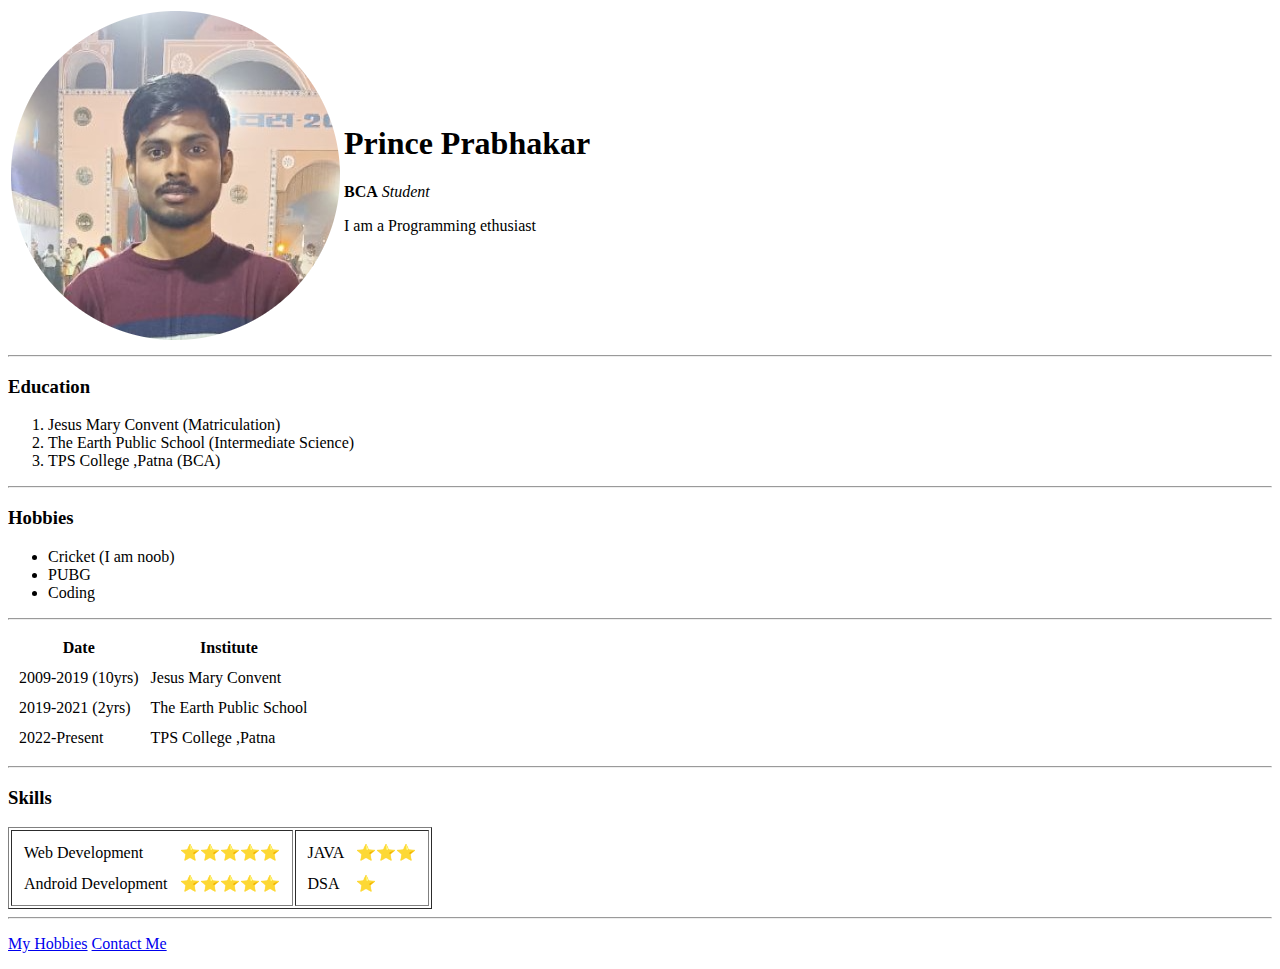
==== index.html @ f0bd4b86 "Add initial files" ====
<!DOCTYPE html>
<html lang="en">
    <head>
        <title>Prabhakar's Personal Website</title>
        <meta charset="utf-8">
        <meta name="viewport" content="width=device-width,initial-scale=1.0">
    </head>
    <body>
        <table>
            <tr>
                <td><img src="Prabhakar.png" alt="profile pic"></td>
                <td> 
                    <h1>Prince Prabhakar</h1>
                    <p><strong>BCA</strong> <em>Student</em></p>
                    <p>I am a Programming ethusiast</p>
                </td>
            </tr>
        </table>
        
        <hr>

        <h3>Education</h3>
        <ol>
            <li>Jesus Mary Convent (Matriculation)</li>
            <li>The Earth Public School (Intermediate Science)</li>
            <li>TPS College ,Patna (BCA)</li>
        </ol>

        <hr>

        <h3>Hobbies</h3>
        <ul>
            <li>Cricket (I am noob)</li>
            <li>PUBG</li>
            <li>Coding</li>
        </ul>

        <hr>

        <table cellspacing="10">
            <thead><tr> <th>Date</th> <th>Institute</th> </tr></thead>
            <tr><td>2009-2019 (10yrs)</td><td>Jesus Mary Convent</td></tr>
            <tr><td>2019-2021 (2yrs)</td><td>The Earth Public School</td></tr>
            <tr><td>2022-Present</td><td>TPS College ,Patna</td></tr>
        </table>

        <hr>

        <h3>Skills</h3>
        <table border="1">
            <tr>
                <td>
                    <table cellspacing="10px">
                        <tr><td>Web Development</td><td>&#11088;&#11088;&#11088;&#11088;&#11088;</td></tr>
                        <tr><td>Android Development</td><td>&#11088;&#11088;&#11088;&#11088;&#11088;</td></tr>
                    </table>
                </td>
                <td>
                    <table cellspacing="10px">
                        <tr><td>JAVA</td><td>&#11088;&#11088;&#11088;</td></tr>
                        <tr><td>DSA</td><td>&#11088;</td></tr>
                    </table>
                </td>
            </tr>
        </table>
        <hr>
        <p><a href="Hobbies.html">My Hobbies</a>  <a href="contact-me.html">Contact Me</a></p>
    </body>
</html>
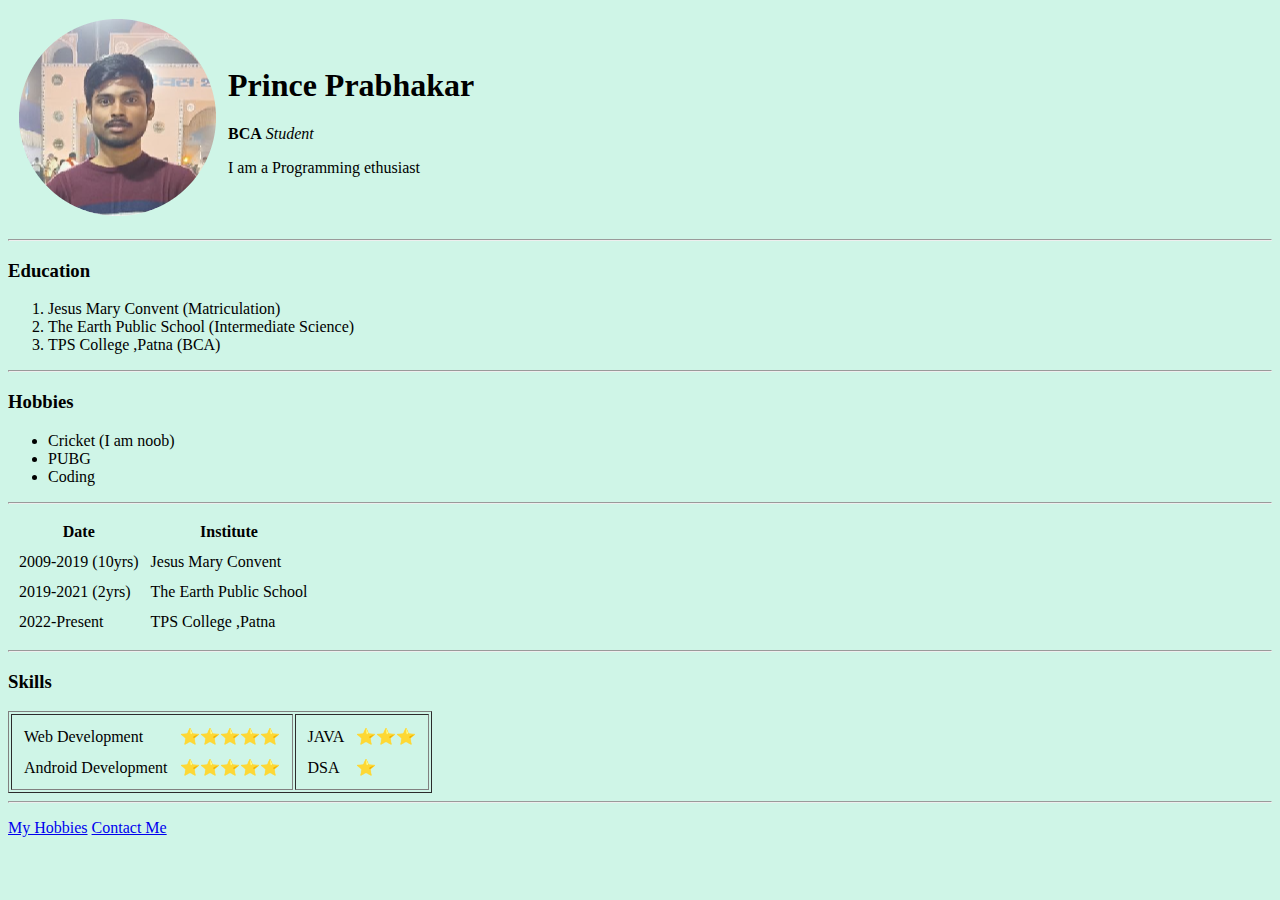
==== commit 18f5e35a: "added bgcolor to body" ====
--- a/index.html
+++ b/index.html
@@ -5,8 +5,8 @@
         <meta charset="utf-8">
         <meta name="viewport" content="width=device-width,initial-scale=1.0">
     </head>
-    <body>
-        <table>
+    <body style="background-color: #CFF5E7;">
+        <table cellspacing="10">
             <tr>
                 <td><img src="Prabhakar.png" alt="profile pic"></td>
                 <td> 
@@ -66,4 +66,4 @@
         <hr>
         <p><a href="Hobbies.html">My Hobbies</a>  <a href="contact-me.html">Contact Me</a></p>
     </body>
-</html>+</html>
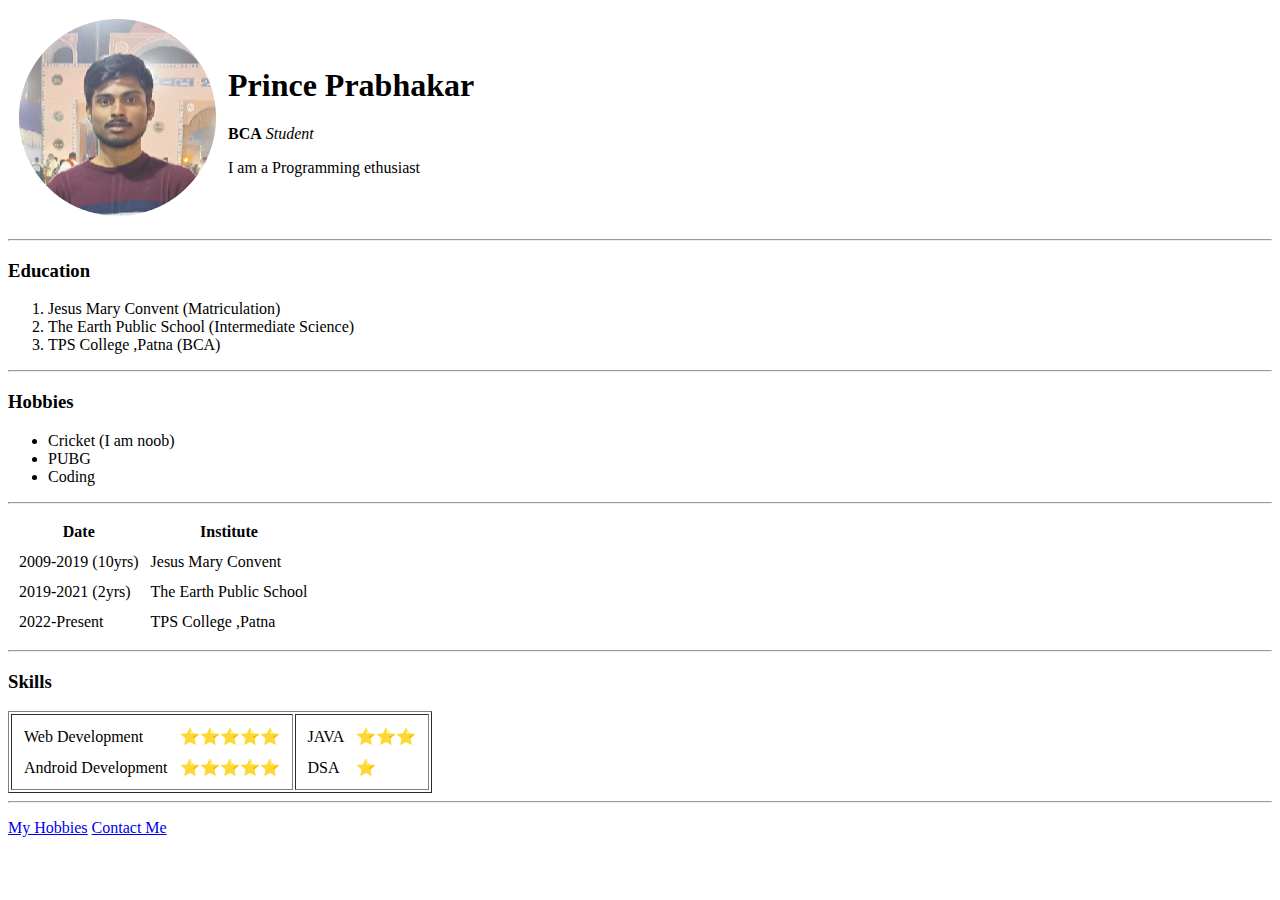
==== commit ccb00e11: "major styles changes" ====
--- a/index.html
+++ b/index.html
@@ -4,8 +4,9 @@
         <title>Prabhakar's Personal Website</title>
         <meta charset="utf-8">
         <meta name="viewport" content="width=device-width,initial-scale=1.0">
+        <link href="css/styles.css" rel="stylesheet" type="text/css">
     </head>
-    <body style="background-color: #CFF5E7;">
+    <body>
         <table cellspacing="10">
             <tr>
                 <td><img src="Prabhakar.png" alt="profile pic"></td>
@@ -66,4 +67,4 @@
         <hr>
         <p><a href="Hobbies.html">My Hobbies</a>  <a href="contact-me.html">Contact Me</a></p>
     </body>
-</html>
+</html>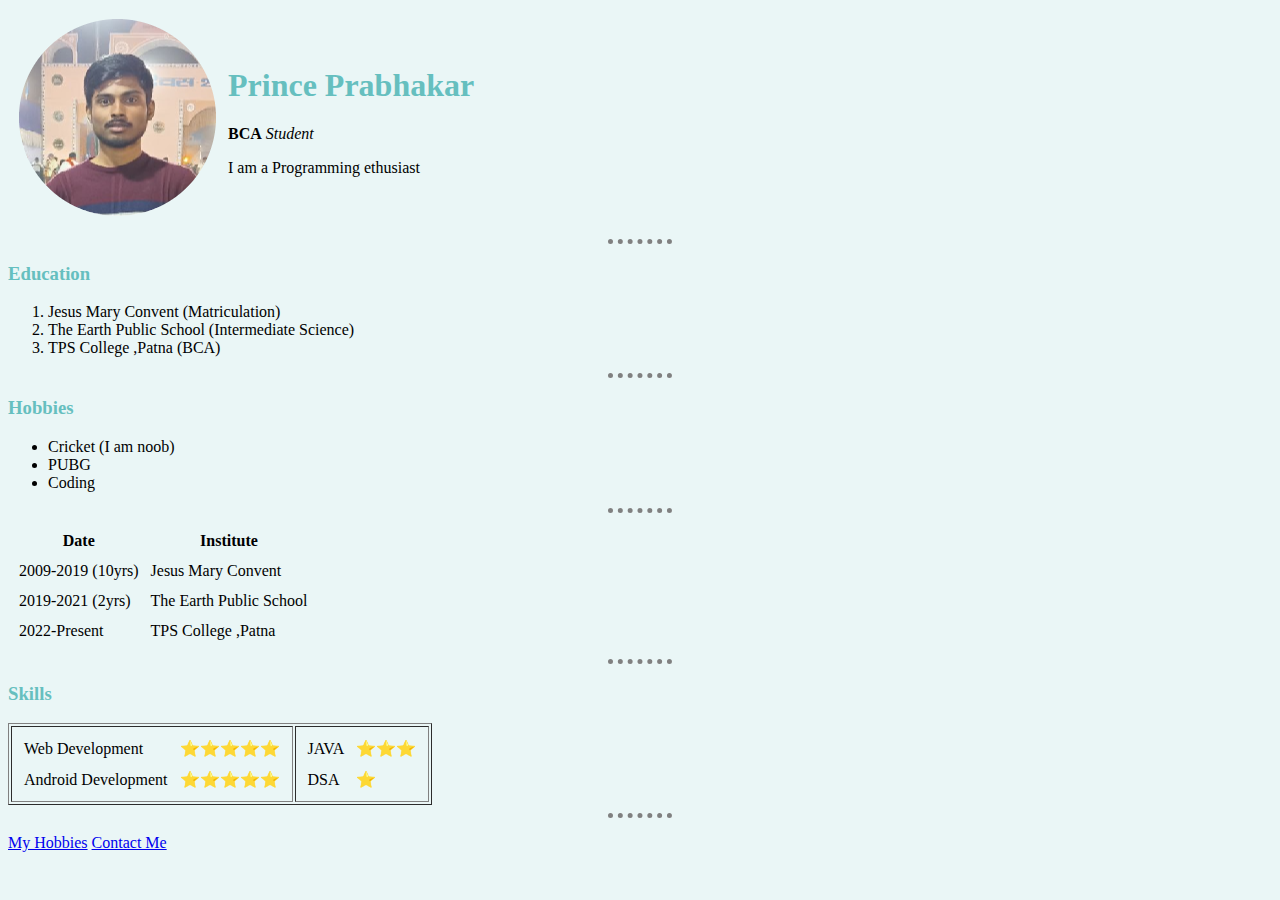
==== commit 3f71a1f4: "linked favicon logo" ====
--- a/index.html
+++ b/index.html
@@ -5,6 +5,7 @@
         <meta charset="utf-8">
         <meta name="viewport" content="width=device-width,initial-scale=1.0">
         <link href="css/styles.css" rel="stylesheet" type="text/css">
+        <link rel="icon" href="fevicon.ico" type="image/x-icon">
     </head>
     <body>
         <table cellspacing="10">
@@ -67,4 +68,4 @@
         <hr>
         <p><a href="Hobbies.html">My Hobbies</a>  <a href="contact-me.html">Contact Me</a></p>
     </body>
-</html>+</html>
--- a/css/styles.css
+++ b/css/styles.css
@@ -0,0 +1,15 @@
+body {
+    background-color:#EAF6F6;
+}
+hr {
+    height: 0px;
+    border-style: none;
+    border-top-style: dotted;
+    border-width: 5px;
+    border-color: grey;
+    width: 5%;
+
+}
+h1,h3 {
+    color: #66BfBf;
+}